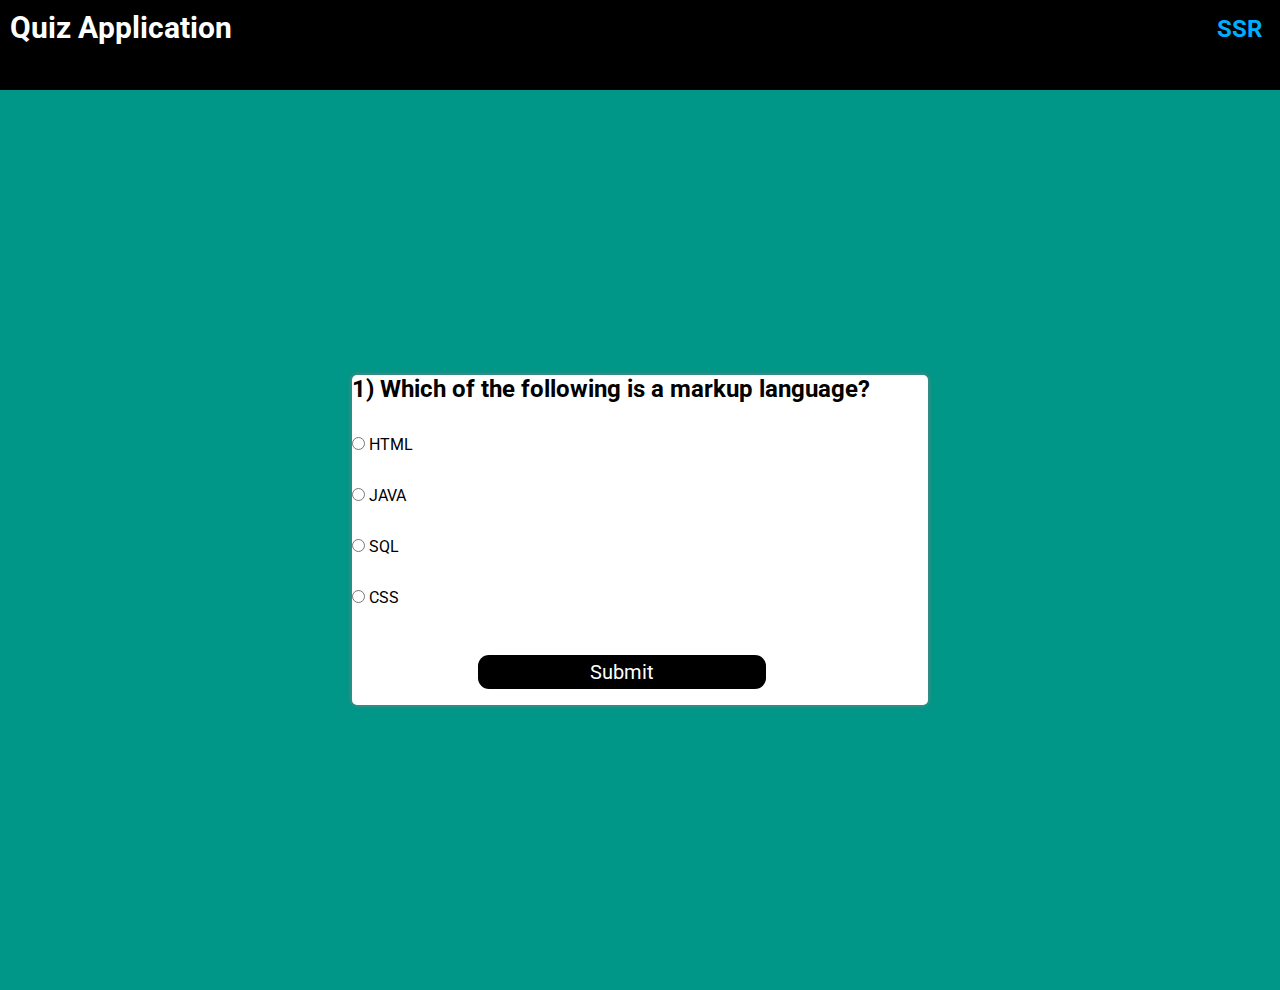
==== index.html @ ea9bf49a "quiz application" ====
<!DOCTYPE html>
<html lang="en">
<head>
    <meta charset="UTF-8">
    <meta name="viewport" content="width=device-width, initial-scale=1.0">
    <title>Quiz Application</title>
    <link rel="stylesheet" href="style.css">
</head>
<body>
    <div class="navigation">
    <div class="nav">
        <h5>Quiz Application</h5>
    </div>
    <div class="text">
        <h2>SSR</h2>
    </div>
    </div>
    <div class="main">
        <div id="box">
            <h2 id="questionBox"></h2>
             <div class="questions">
               <input class="option" id="option1" type="radio" value="a" name="option">
               <label for="option1">Option1</label>
             </div>
             <div class="questions">
                <input class="option" id="option2" type="radio" value="b" name="option">
                <label for="option2">Option2</label>
             </div>
              <div class="questions">
                <input class="option" id="option3" type="radio" value="c" name="option">
                <label for="option3">Option3</label>
             </div>
             <div class="questions">
                <input class="option" id="option4" type="radio" value="d" name="option">
                <label for="option4">Option4</label>
             </div>
            <button class="btn" onclick="submitQueiz()">Submit</button>
        </div>
    </div>
</body>
<script src="app.js"></script>
</html>
---- style.css ----
@import url('https://fonts.googleapis.com/css2?family=Roboto:wght@300;400&display=swap');

* {
    margin: 0;
    padding: 0;
    box-sizing: border-box;
    font-family: 'Roboto', sans-serif;
}

body {
    background-color: #009688;
}

.main {
    width: 100%;
    height: 100vh;
    display: flex;
    justify-content: center;
    align-items: center;
    flex-direction: column;
}

#box {
    width: 45%;
    background-color: #ffffff;
    border-radius: 5px;
    box-shadow: 0px 0px 5px gray;
}

.questions {
    width: 100%;
    margin: 2rem;
    margin-left: 0;
    cursor: pointer;
}

.btn {
    width: 50%;
    padding: 5px;
    font-size: 20px;
    border: none;
    border-radius: 5px;
    color: white;
    background-color: #000000;;
    margin-top: -9px;
    margin: 1rem;
    margin-left: 126px;
    border-radius: 11px;
    cursor: pointer;
}
.navigation{
    background-color: #000000;
    color: #ffffff;
    height: 10vh;
    display: flex;
}
h5{
    padding: 10px;
    font-size: 30px;
    animation: tim-tim 1s infinite alternate ;
}
@keyframes tim-tim {
    0% {
      opacity: 3;
    }
    100% {
      opacity: 0.3;
    }
}
.text{
    padding: 15px;
    margin-left: 960px;
    color: rgb(0, 174, 255);
}
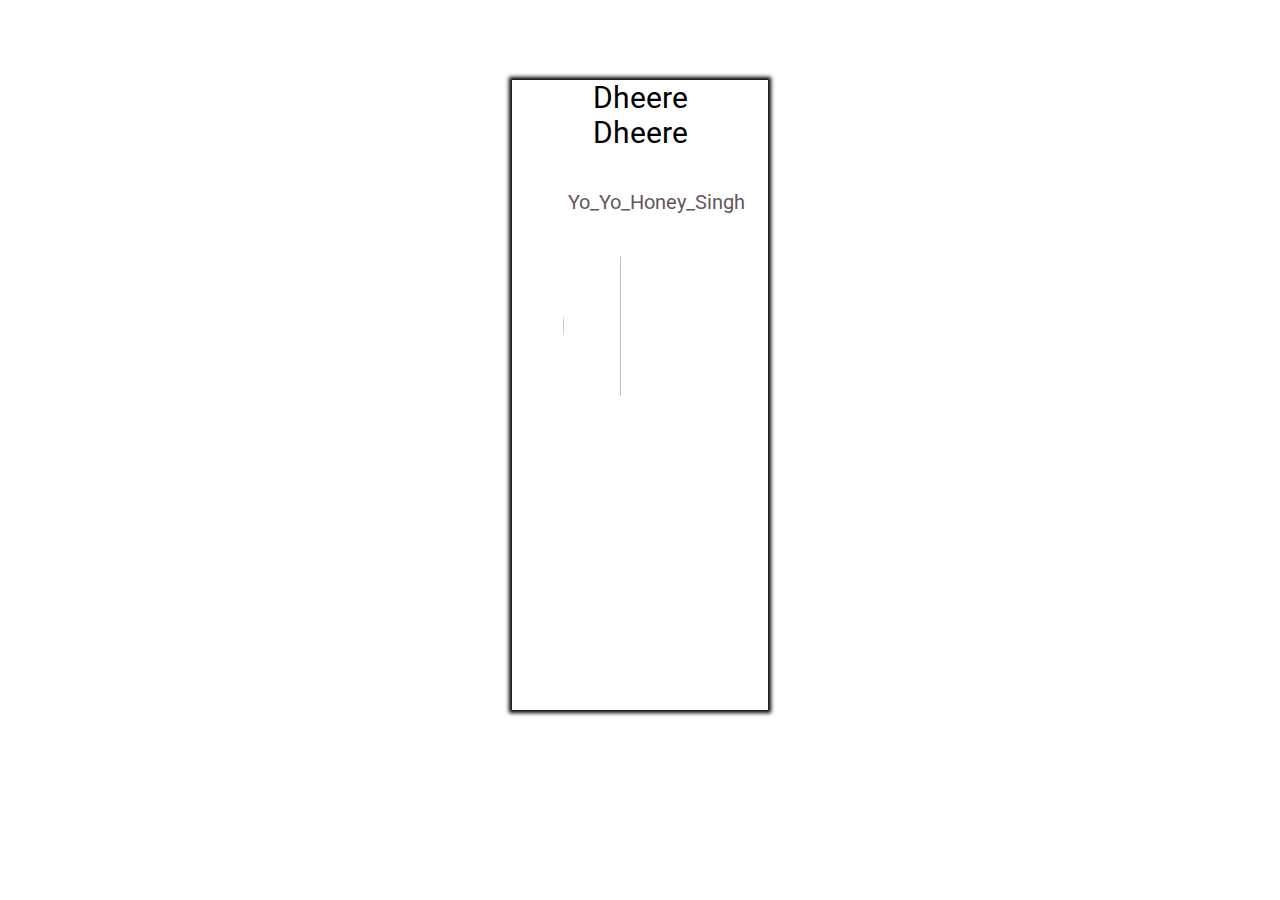
==== commit d64145f1: "Music Player" ====
--- a/index.html
+++ b/index.html
@@ -3,40 +3,29 @@
 <head>
     <meta charset="UTF-8">
     <meta name="viewport" content="width=device-width, initial-scale=1.0">
-    <title>Quiz Application</title>
+    <link rel="stylesheet" href="https://cdnjs.cloudflare.com/ajax/libs/font-awesome/6.5.1/css/all.min.css" integrity="sha512-DTOQO9RWCH3ppGqcWaEA1BIZOC6xxalwEsw9c2QQeAIftl+Vegovlnee1c9QX4TctnWMn13TZye+giMm8e2LwA==" crossorigin="anonymous" referrerpolicy="no-referrer" />
+    <link rel="preconnect" href="https://fonts.googleapis.com">
+    <link rel="preconnect" href="https://fonts.gstatic.com" crossorigin>
+    <link href="https://fonts.googleapis.com/css2?family=Roboto:wght@300;400&display=swap" rel="stylesheet">
     <link rel="stylesheet" href="style.css">
+    <title>Music Player</title>
 </head>
 <body>
-    <div class="navigation">
-    <div class="nav">
-        <h5>Quiz Application</h5>
-    </div>
-    <div class="text">
-        <h2>SSR</h2>
-    </div>
-    </div>
-    <div class="main">
-        <div id="box">
-            <h2 id="questionBox"></h2>
-             <div class="questions">
-               <input class="option" id="option1" type="radio" value="a" name="option">
-               <label for="option1">Option1</label>
-             </div>
-             <div class="questions">
-                <input class="option" id="option2" type="radio" value="b" name="option">
-                <label for="option2">Option2</label>
-             </div>
-              <div class="questions">
-                <input class="option" id="option3" type="radio" value="c" name="option">
-                <label for="option3">Option3</label>
-             </div>
-             <div class="questions">
-                <input class="option" id="option4" type="radio" value="d" name="option">
-                <label for="option4">Option4</label>
-             </div>
-            <button class="btn" onclick="submitQueiz()">Submit</button>
+    <div class="cards">
+        <div class="card">
+            <p class="title"></p>
+            <p class="artistName"></p>
+            <div class="imges">
+                <img src="" class="im" id="img1" alt="">
+            </div>
+            <div class="music_box">
+                <i class="fa-solid fa-backward" id="prev" title="Previous"></i>
+                <i class="fa-solid fa-play" id="play" title="Play"></i>
+                <i class="fa-solid fa-forward" id="next" title="Next"></i>
+            </div>
+            <audio src="" class="song1"></audio>
         </div>
     </div>
+    <script src="script.js"></script>
 </body>
-<script src="app.js"></script>
 </html>--- a/style.css
+++ b/style.css
@@ -1,75 +1,56 @@
-
-  @import url('https://fonts.googleapis.com/css2?family=Roboto:wght@300;400&display=swap');
-
-* {
+*{
     margin: 0;
     padding: 0;
     box-sizing: border-box;
     font-family: 'Roboto', sans-serif;
 }
-
-body {
-    background-color: #009688;
+.cards{
+    box-shadow: 0px 0px 4px 3px rgb(0, 0, 0);
+    width: 20%;
+    margin-left: 40%;
+    margin-top: 80px;
+    height: 70vh;
 }
-
-.main {
-    width: 100%;
-    height: 100vh;
-    display: flex;
-    justify-content: center;
-    align-items: center;
-    flex-direction: column;
+.card{
+    margin: 1rem;
 }
-
-#box {
-    width: 45%;
-    background-color: #ffffff;
-    border-radius: 5px;
-    box-shadow: 0px 0px 5px gray;
+.title{
+    text-align: center;
+    margin: 1rem;
+    font-size: 30px;
 }
-
-.questions {
-    width: 100%;
-    margin: 2rem;
-    margin-left: 0;
-    cursor: pointer;
+.artistName{
+    color:#665560;
+    text-align: center;
+    font-size: 20px;
+    margin: 2.5rem;
 }
-
-.btn {
-    width: 50%;
-    padding: 5px;
-    font-size: 20px;
-    border: none;
-    border-radius: 5px;
-    color: white;
-    background-color: #000000;;
-    margin-top: -9px;
-    margin: 1rem;
-    margin-left: 126px;
-    border-radius: 11px;
-    cursor: pointer;
+.imges{
+    width: 25rem;
+    height: 9rem;
+    margin-left:35px;
 }
-.navigation{
-    background-color: #000000;
-    color: #ffffff;
-    height: 10vh;
-    display: flex;
+#img1{
+    width: 38%;
+    height: 100%;
+    border-radius: 70%;
+    object-fit: cover;
+    /* box-shadow: 0 2.2rem 8rem 0.5rem rgba(0,0,0,0.4); */
 }
-h5{
-    padding: 10px;
-    font-size: 30px;
-    animation: tim-tim 1s infinite alternate ;
+.music_box{
+   margin-top: 50px;
+   color: #111111;
+   font-size: 2rem;
+   cursor: pointer;
+   filter: drop-shadow(0 1.2rem 3rem 0.5rem rgba(0,0,0,0.4));
+   margin-left: 58px;
 }
-@keyframes tim-tim {
-    0% {
-      opacity: 3;
-    }
-    100% {
-      opacity: 0.3;
+.anime{
+    animation: rotatePlayer 3s linear infinite;
+}
+@keyframes rotatePlayer{
+    from{transform: rotate(0deg);}
+    to{
+        transform: rotate(360deg);
     }
 }
-.text{
-    padding: 15px;
-    margin-left: 960px;
-    color: rgb(0, 174, 255);
-}